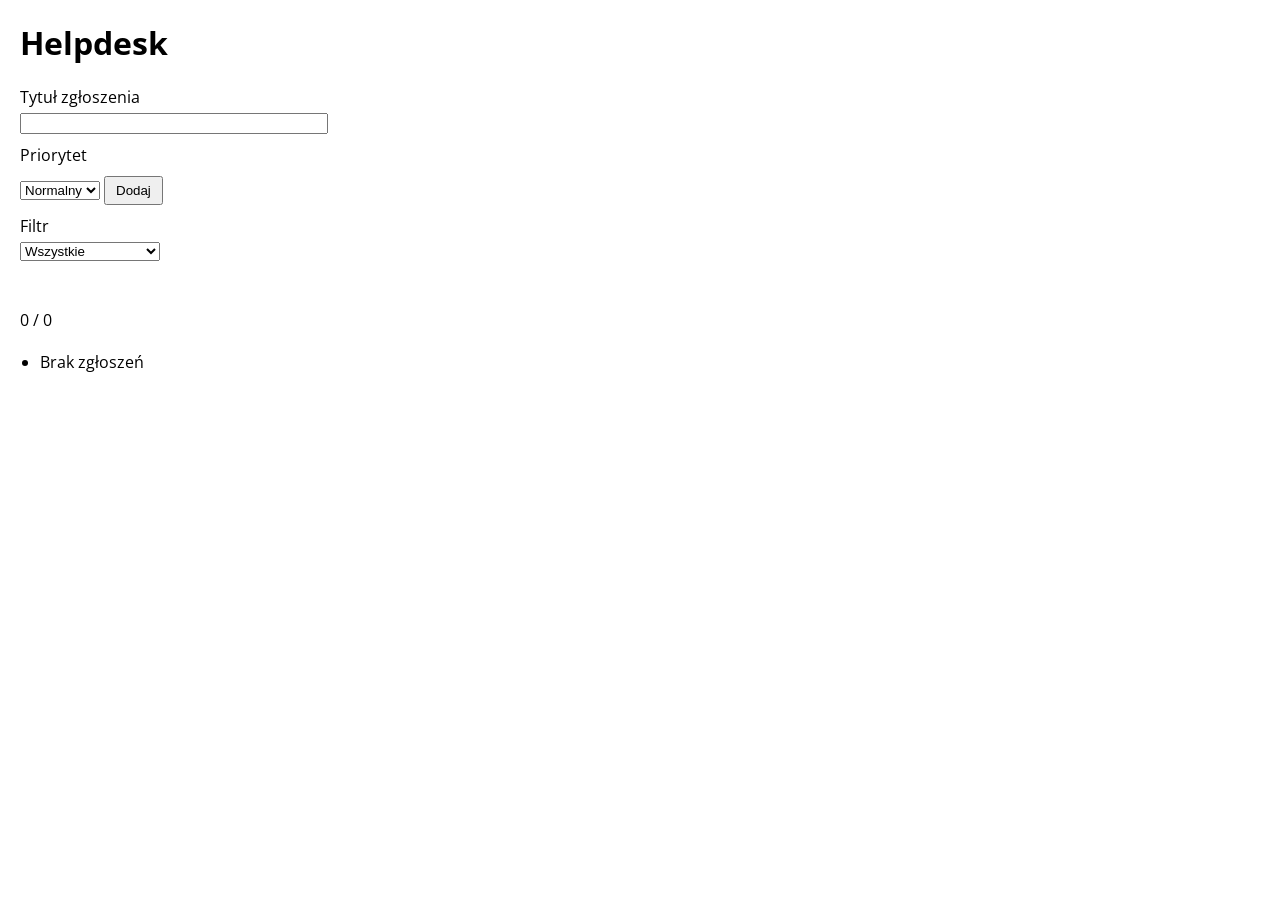
==== src/index.html @ c175355b "push pre-async code" ====
<!doctype html>
<html lang="pl">
  <head>
    <meta charset="UTF-8" />
    <meta name="viewport" content="width=device-width, initial-scale=1.0" />
    <title>Helpdesk Dominik Ziętara</title>
    <link rel="stylesheet" href="style.css" />
  </head>
  <body>
    <h1>Helpdesk</h1>

    <form id="ticket-form">
      <label for="title">Tytuł zgłoszenia</label>
      <input id="title" name="title" maxlength="80" />

      <label for="priority">Priorytet</label>
      <select id="priority" name="priority">
        <option value="high">Wysoki</option>
        <option value="normal" selected>Normalny</option>
        <option value="low">Niski</option>
      </select>

      <button id="submit" type="submit">Dodaj</button>
    </form>

    <label for="filter">Filtr</label>
    <select id="filter">
      <option value="all">Wszystkie</option>
      <option value="new">Nowe</option>
      <option value="doing">W trakcie</option>
      <option value="done">Zakończone</option>
    </select>

    <p id="message" role="status"></p>
    <p id="counter">0 / 0</p>
    <ul id="tickets"></ul>

    <script defer src="app.js"></script>
  </body>
</html>
---- src/style.css ----
@import url("https://fonts.googleapis.com/css2?family=Open+Sans&display=swap");

body {
  font-family: "Open Sans", Arial, sans-serif;
  margin: 20px;
}

form {
  width: 300px;
}

label {
  display: block;
  margin-top: 10px;
}

input,
select {
  margin-top: 5px;
}

#title {
  width: 100%;
}

button {
  margin-top: 10px;
  padding: 5px 10px;
  cursor: pointer;
}

#filter {
  margin-top: 5px;
  width: 140px;
}

#message {
  min-height: 1em;
}

#message.error {
  color: #a00;
}

#tickets {
  margin-top: 20px;
  padding-left: 20px;
}

#tickets li {
  margin: 16px 0;
}

#tickets label {
  display: inline;
  margin: 0 0 0 8px;
}

#tickets select,
#tickets button {
  margin-left: 5px;
}

#tickets button {
  margin-top: 0;
}
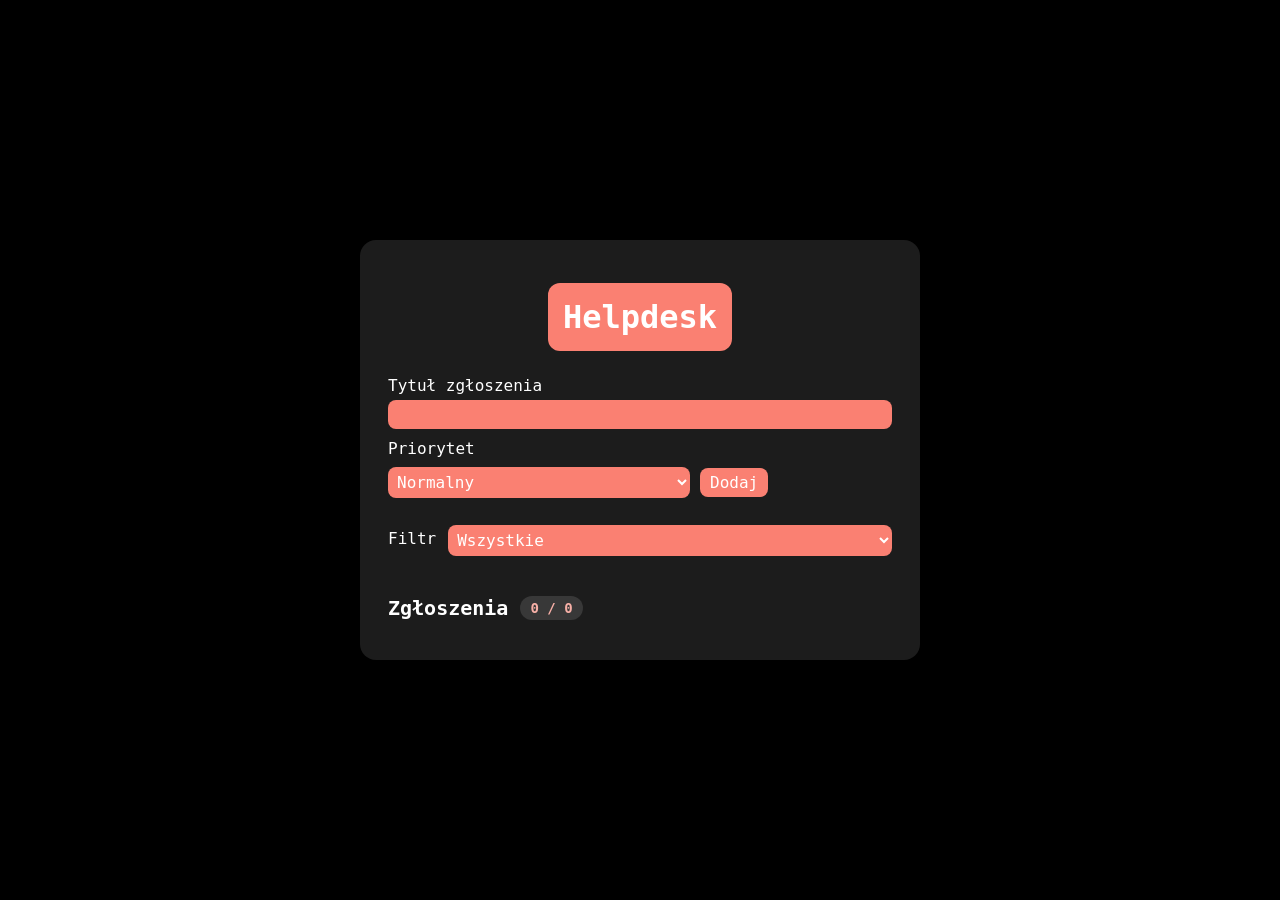
==== commit dec646dd: "enhance CSS styles for improved layout and readability" ====
--- a/src/index.html
+++ b/src/index.html
@@ -7,34 +7,43 @@
     <link rel="stylesheet" href="style.css" />
   </head>
   <body>
-    <h1>Helpdesk</h1>
+    <div class="app">
+      <h1>Helpdesk</h1>
 
-    <form id="ticket-form">
-      <label for="title">Tytuł zgłoszenia</label>
-      <input id="title" name="title" maxlength="80" />
+      <form id="ticket-form">
+        <label for="title">Tytuł zgłoszenia</label>
+        <input id="title" name="title" maxlength="80" />
 
-      <label for="priority">Priorytet</label>
-      <select id="priority" name="priority">
-        <option value="high">Wysoki</option>
-        <option value="normal" selected>Normalny</option>
-        <option value="low">Niski</option>
-      </select>
+        <label for="priority">Priorytet</label>
+        <select id="priority" name="priority">
+          <option value="high">Wysoki</option>
+          <option value="normal" selected>Normalny</option>
+          <option value="low">Niski</option>
+        </select>
 
-      <button id="submit" type="submit">Dodaj</button>
-    </form>
+        <button id="submit" type="submit">Dodaj</button>
+      </form>
 
-    <label for="filter">Filtr</label>
-    <select id="filter">
-      <option value="all">Wszystkie</option>
-      <option value="new">Nowe</option>
-      <option value="doing">W trakcie</option>
-      <option value="done">Zakończone</option>
-    </select>
+      <div class="filter-controls">
+        <label for="filter">Filtr</label>
+        <select id="filter">
+          <option value="all">Wszystkie</option>
+          <option value="new">Nowe</option>
+          <option value="doing">W trakcie</option>
+          <option value="done">Zakończone</option>
+        </select>
+      </div>
 
-    <p id="message" role="status"></p>
-    <p id="counter">0 / 0</p>
-    <ul id="tickets"></ul>
+      <p id="message" role="status"></p>
+      <section class="tickets-section">
+        <div class="tickets-header">
+          <h2 id="tickets-header">Zgłoszenia</h2>
+          <p id="counter">0 / 0</p>
+        </div>
+        <ol id="tickets"></ol>
+      </section>
 
-    <script defer src="app.js"></script>
+      <script defer src="app.js"></script>
+    </div>
   </body>
 </html>
--- a/src/style.css
+++ b/src/style.css
@@ -1,12 +1,37 @@
-@import url("https://fonts.googleapis.com/css2?family=Open+Sans&display=swap");
+body {
+  font-family: monospace, sans-serif;
+  box-sizing: border-box;
+  min-height: 100vh;
+  margin: 0;
+  padding: 24px;
+  background: black;
+  color: white;
+  display: grid;
+  place-items: center;
+}
 
-body {
-  font-family: "Open Sans", Arial, sans-serif;
-  margin: 20px;
+.app {
+  box-sizing: border-box;
+  width: min(100%, 560px);
+  padding: 28px;
+  display: flex;
+  flex-direction: column;
+  align-items: stretch;
+  border-radius: 16px;
+  background: #1c1c1c;
+  text-align: left;
+}
+
+h1 {
+  align-self: center;
+  margin: 15px;
+  padding: 15px;
+  border-radius: 12px;
+  background: salmon;
 }
 
 form {
-  width: 300px;
+  width: 100%;
 }
 
 label {
@@ -16,51 +41,136 @@
 
 input,
 select {
+  font: inherit;
+  box-sizing: border-box;
+  border: 0;
+  border-radius: 8px;
   margin-top: 5px;
+  padding: 5px;
+  background: salmon;
+  color: white;
+}
+
+input:focus,
+select:focus,
+button:focus-visible {
+  outline: 2px solid white;
+  outline-offset: 2px;
 }
 
 #title {
   width: 100%;
 }
 
+#priority {
+  width: 60%;
+}
+
 button {
+  border: 0;
+  border-radius: 8px;
   margin-top: 10px;
   padding: 5px 10px;
   cursor: pointer;
+  background: salmon;
+  color: white;
+  font: inherit;
+}
+
+.filter-controls {
+  display: grid;
+  grid-template-columns: auto minmax(0, 1fr);
+  align-items: center;
+  gap: 12px;
+  margin-top: 22px;
+}
+
+.filter-controls label {
+  margin: 0;
 }
 
 #filter {
-  margin-top: 5px;
-  width: 140px;
+  width: 100%;
 }
 
 #message {
   min-height: 1em;
+  margin: 16px 0 0;
 }
 
 #message.error {
-  color: #a00;
+  color: #ff8a80;
+}
+
+.tickets-section {
+  margin-top: 8px;
+}
+
+.tickets-header {
+  display: flex;
+  align-items: center;
+  gap: 12px;
+  margin-bottom: 12px;
+}
+
+.tickets-header h2 {
+  margin: 0;
+  font-size: 1.25rem;
+}
+
+#counter {
+  margin: 0;
+  padding: 4px 10px;
+  border-radius: 120px;
+  background: #383838;
+  color: #f7b0a7;
+  font-size: 0.875rem;
+  font-weight: 700;
 }
 
 #tickets {
-  margin-top: 20px;
-  padding-left: 20px;
+  display: grid;
+  gap: 12px;
+  margin: 0;
+  padding: 0;
+  list-style: none;
+  overflow-wrap: anywhere;
 }
 
 #tickets li {
-  margin: 16px 0;
+  min-width: 0;
+  padding: 16px;
+  border: 1px solid #414141;
+  border-left: 4px solid salmon;
+  border-radius: 12px;
+  background: #262626;
+  line-height: 1.5;
+  overflow-wrap: anywhere;
 }
 
 #tickets label {
-  display: inline;
-  margin: 0 0 0 8px;
+  display: block;
+  margin: 12px 0 5px;
+  color: #bbb;
+  font-size: 0.875rem;
 }
 
-#tickets select,
-#tickets button {
-  margin-left: 5px;
+#tickets select {
+  margin: 0;
 }
 
 #tickets button {
-  margin-top: 0;
+  margin: 0;
+  margin-left: 8px;
+  background: #414141;
 }
+
+#tickets button:hover {
+  background: #555;
+}
+
+@media (max-width: 480px) {
+  .app {
+    padding: 20px;
+  }
+}
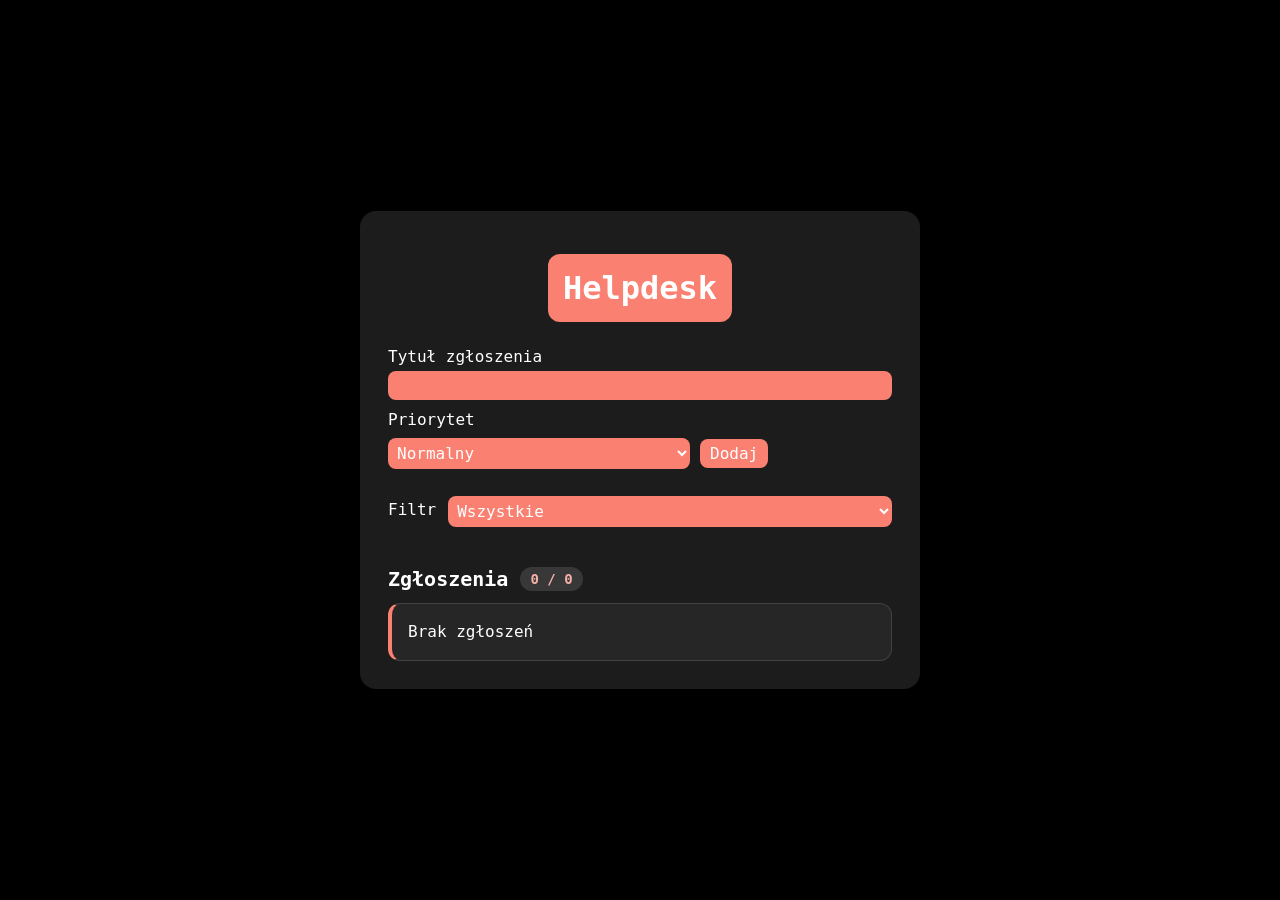
==== commit 080c5d5a: "Merge branch 'modules' of github.com:Hojrak/js-collab-helpdesk-4 into interface" ====
--- a/src/index.html
+++ b/src/index.html
@@ -43,7 +43,7 @@
         <ol id="tickets"></ol>
       </section>
 
-      <script defer src="app.js"></script>
+      <script type="module" src="./app.js"></script>
     </div>
   </body>
 </html>
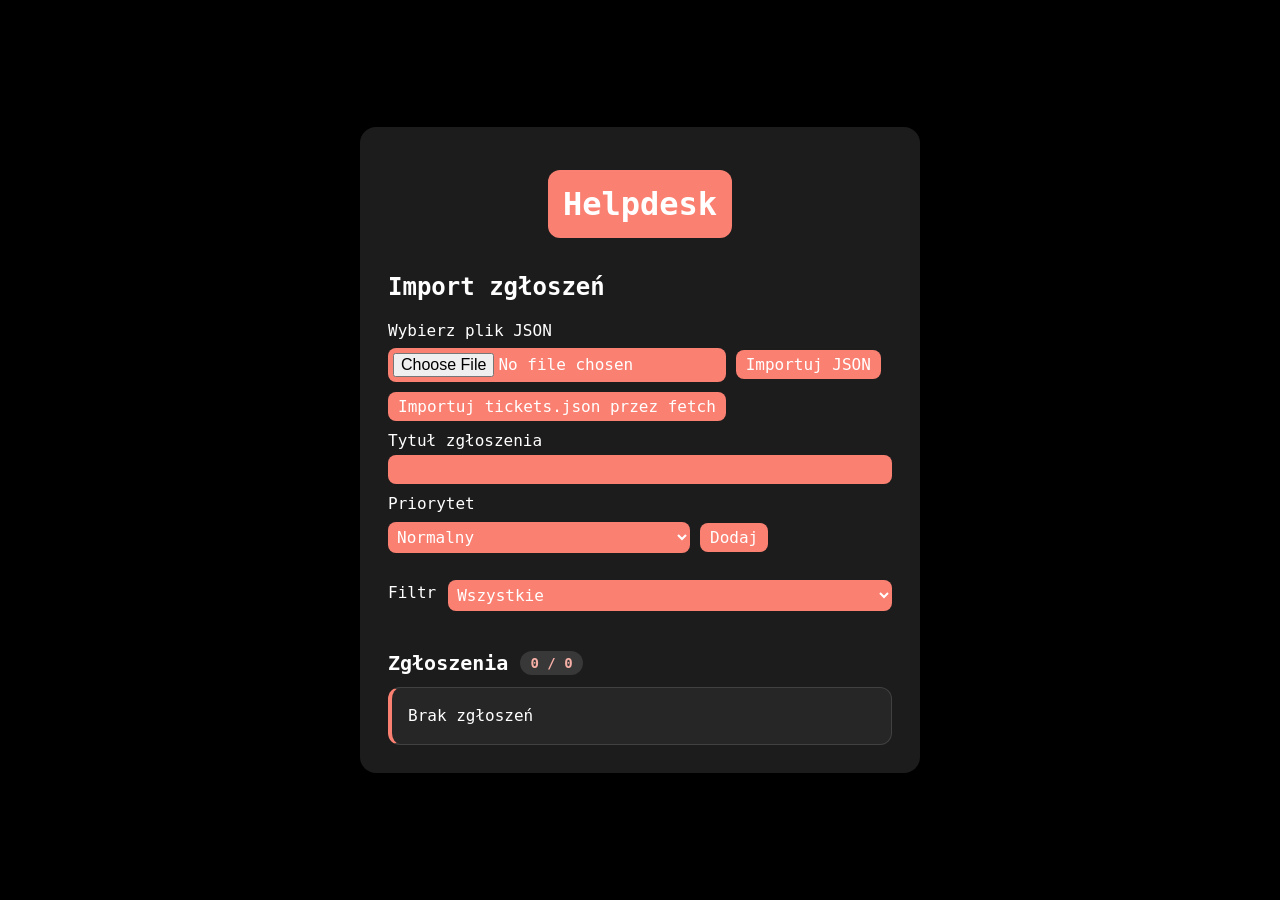
==== commit 2a51a517: "Zrobienie testów oraz poprawienie występujących błędów" ====
--- a/src/index.html
+++ b/src/index.html
@@ -1,3 +1,4 @@
+
 <!doctype html>
 <html lang="pl">
   <head>
@@ -9,6 +10,25 @@
   <body>
     <div class="app">
       <h1>Helpdesk</h1>
+
+      <section class="import-section">
+        <h2>Import zgłoszeń</h2>
+
+        <label for="json-file">Wybierz plik JSON</label>
+        <input
+          type="file"
+          id="json-file"
+          accept=".json,application/json"
+        />
+
+        <button type="button" id="import-file">
+          Importuj JSON
+        </button>
+        <button type="button" id="import-fetch">
+          Importuj tickets.json przez fetch
+        </button>
+      </section>
+      
 
       <form id="ticket-form">
         <label for="title">Tytuł zgłoszenia</label>
@@ -35,11 +55,13 @@
       </div>
 
       <p id="message" role="status"></p>
+
       <section class="tickets-section">
         <div class="tickets-header">
           <h2 id="tickets-header">Zgłoszenia</h2>
           <p id="counter">0 / 0</p>
         </div>
+
         <ol id="tickets"></ol>
       </section>
 
--- a/src/style.css
+++ b/src/style.css
@@ -174,3 +174,10 @@
     padding: 20px;
   }
 }
+
+button:disabled,
+input:disabled,
+select:disabled {
+    opacity: 0.5;
+    cursor: not-allowed;
+}
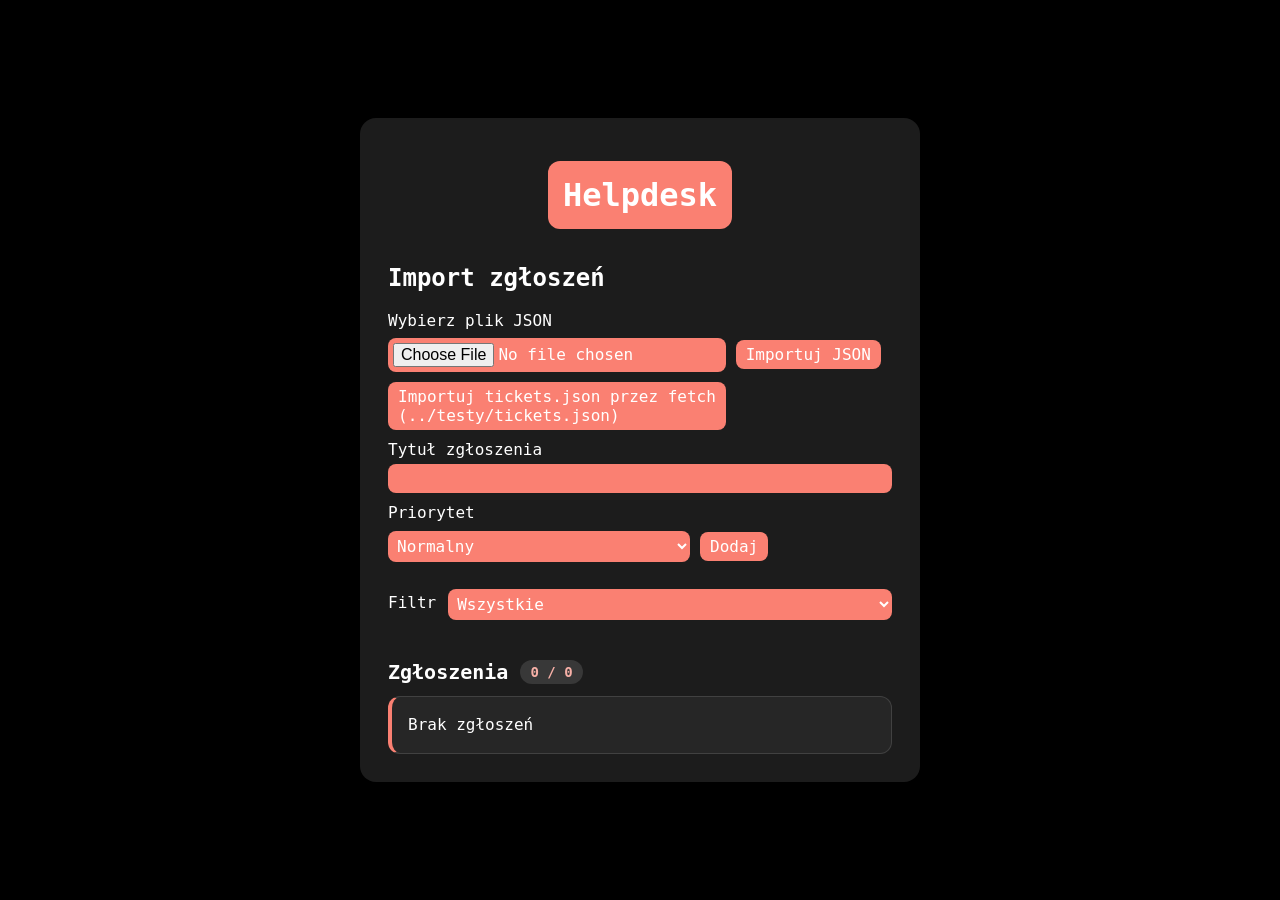
==== commit 7c8b83b5: "hotfix: naprawa fetch przez url" ====
--- a/src/index.html
+++ b/src/index.html
@@ -1,10 +1,9 @@
-
 <!doctype html>
 <html lang="pl">
   <head>
     <meta charset="UTF-8" />
     <meta name="viewport" content="width=device-width, initial-scale=1.0" />
-    <title>Helpdesk Dominik Ziętara</title>
+    <title>Helpdesk | O. H | D. Z | F. J</title>
     <link rel="stylesheet" href="style.css" />
   </head>
   <body>
@@ -15,20 +14,14 @@
         <h2>Import zgłoszeń</h2>
 
         <label for="json-file">Wybierz plik JSON</label>
-        <input
-          type="file"
-          id="json-file"
-          accept=".json,application/json"
-        />
+        <input type="file" id="json-file" accept=".json,application/json" />
 
-        <button type="button" id="import-file">
-          Importuj JSON
-        </button>
+        <button type="button" id="import-file">Importuj JSON</button>
         <button type="button" id="import-fetch">
-          Importuj tickets.json przez fetch
+          Importuj tickets.json przez fetch<br />
+          (../testy/tickets.json)
         </button>
       </section>
-      
 
       <form id="ticket-form">
         <label for="title">Tytuł zgłoszenia</label>
--- a/src/style.css
+++ b/src/style.css
@@ -178,6 +178,10 @@
 button:disabled,
 input:disabled,
 select:disabled {
-    opacity: 0.5;
-    cursor: not-allowed;
-}+  opacity: 0.5;
+  cursor: not-allowed;
+}
+
+#import-fetch {
+  text-align: left;
+}
